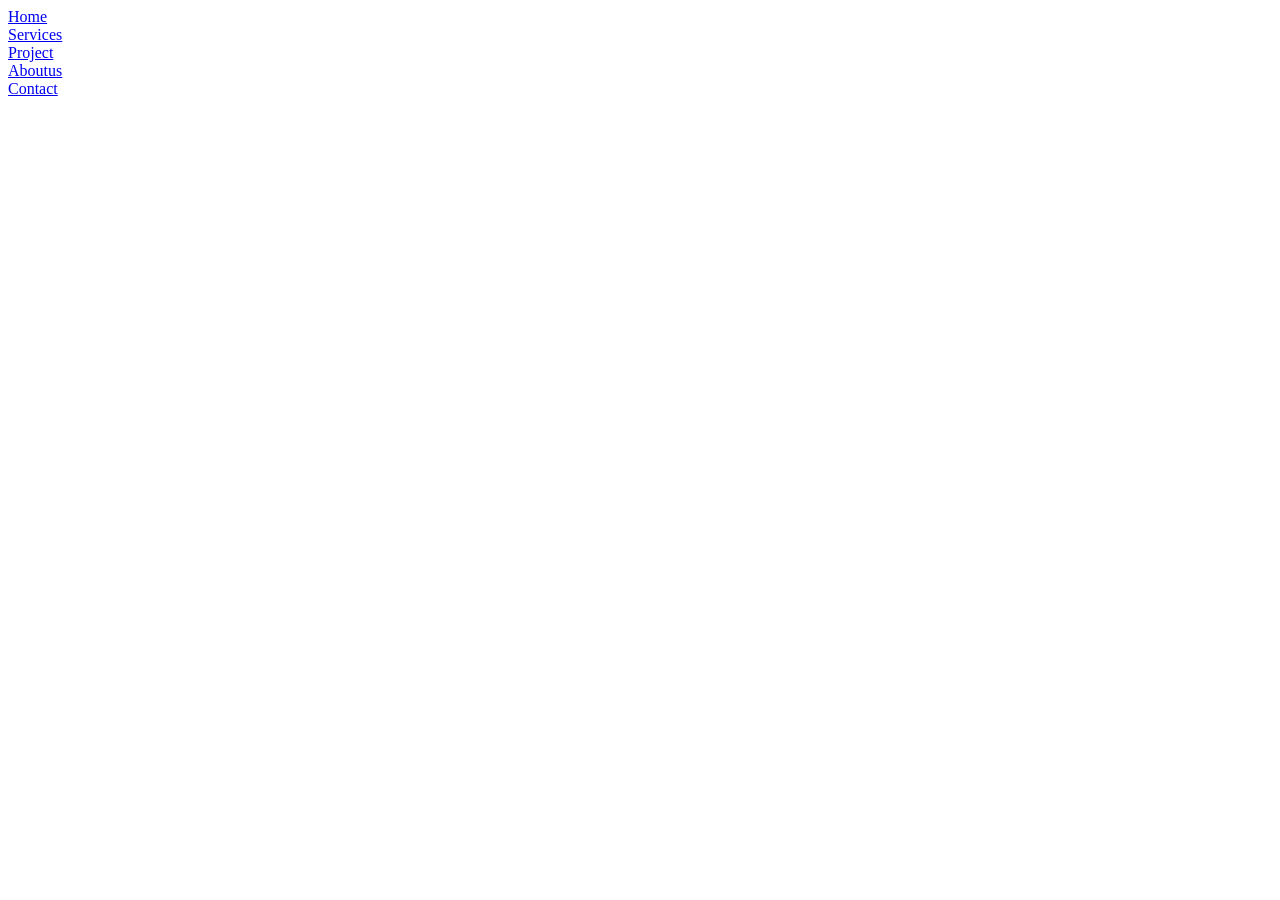
==== hover.html @ 5d611bc5 "portfolio" ====
<!DOCTYPE html>
<html lang="en">
<head>
    <meta charset="UTF-8">
    <meta name="viewport" content="width=device-width, initial-scale=1.0">
    <title>Document</title>
    <link rel="stylesheet" href="hover.css">
</head>
<body>
    <div class="all">
        <div class="lefter">
        <a class="lefter" href="#">Home</a>
    </div>
    

    <div class="lefter">
        <a href="#">Services</a>


    </div> 
    
    <div class="lefter">
<a href="#">Project</a>   
</div>
<div class="lefter">
    <a href="#">Aboutus</a>   
    </div>
    <div class="lefter">
        <a href="#">Contact</a>   
        </div>
</div>
</body>
</html>
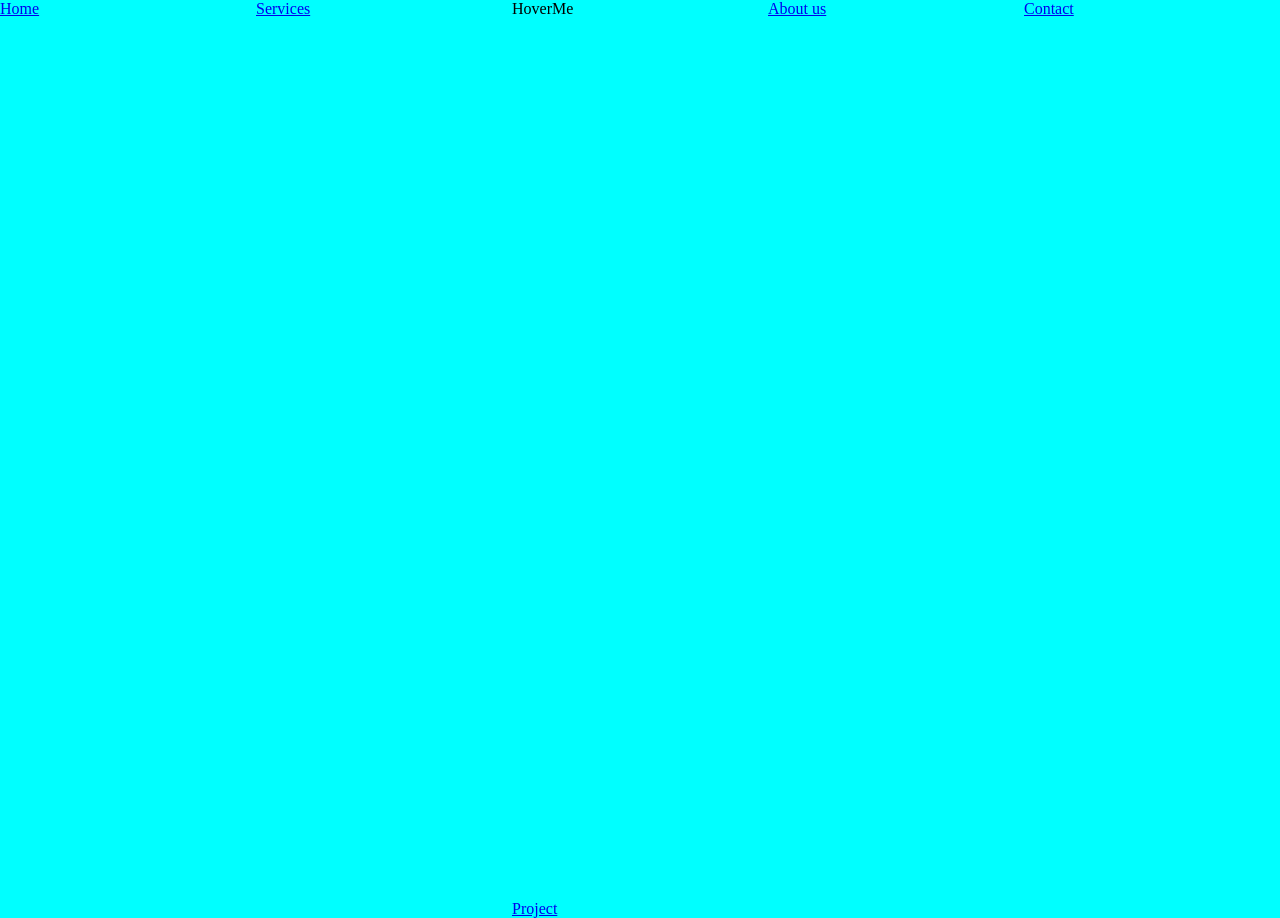
==== commit e82644c6: "portfolio" ====
--- a/hover.html
+++ b/hover.html
@@ -7,6 +7,9 @@
     <link rel="stylesheet" href="hover.css">
 </head>
 <body>
+
+    <header>
+
     <div class="all">
         <div class="lefter">
         <a class="lefter" href="#">Home</a>
@@ -15,19 +18,22 @@
 
     <div class="lefter">
         <a href="#">Services</a>
-
-
     </div> 
     
-    <div class="lefter">
+
+    <div class="center">
+        <div class="explainer"><span>HoverMe</span></div>
 <a href="#">Project</a>   
 </div>
-<div class="lefter">
-    <a href="#">Aboutus</a>   
+
+<div class="right">
+    <a href="#">About us</a>   
     </div>
-    <div class="lefter">
+
+    <div class="right">
         <a href="#">Contact</a>   
         </div>
-</div>
+
+</div></header>
 </body>
 </html>
--- a/hover.css
+++ b/hover.css
@@ -0,0 +1,34 @@
+@import url();
+*{
+    width: 100%;
+    height: 100%;
+    margin: 0;
+    padding: 0;
+    background-color: aqua;
+}
+
+
+body{
+    display:flex;
+justify-content: center;
+/* text-decoration: none; */
+font-weight: 300;
+height: 100vh;
+background-color: cover;
+background-repeat: no-repeat;
+background-image:radial-gradient(circle at center, #899dc4,#495d84) ;;
+background: radial-gradient(ellipse at bootom ,#1b2735,#090a0f);
+
+}
+.all{
+    display: flex;
+    flex-direction: row;
+    position: absolute;
+  text-decoration: none;
+
+
+
+
+
+}
+
